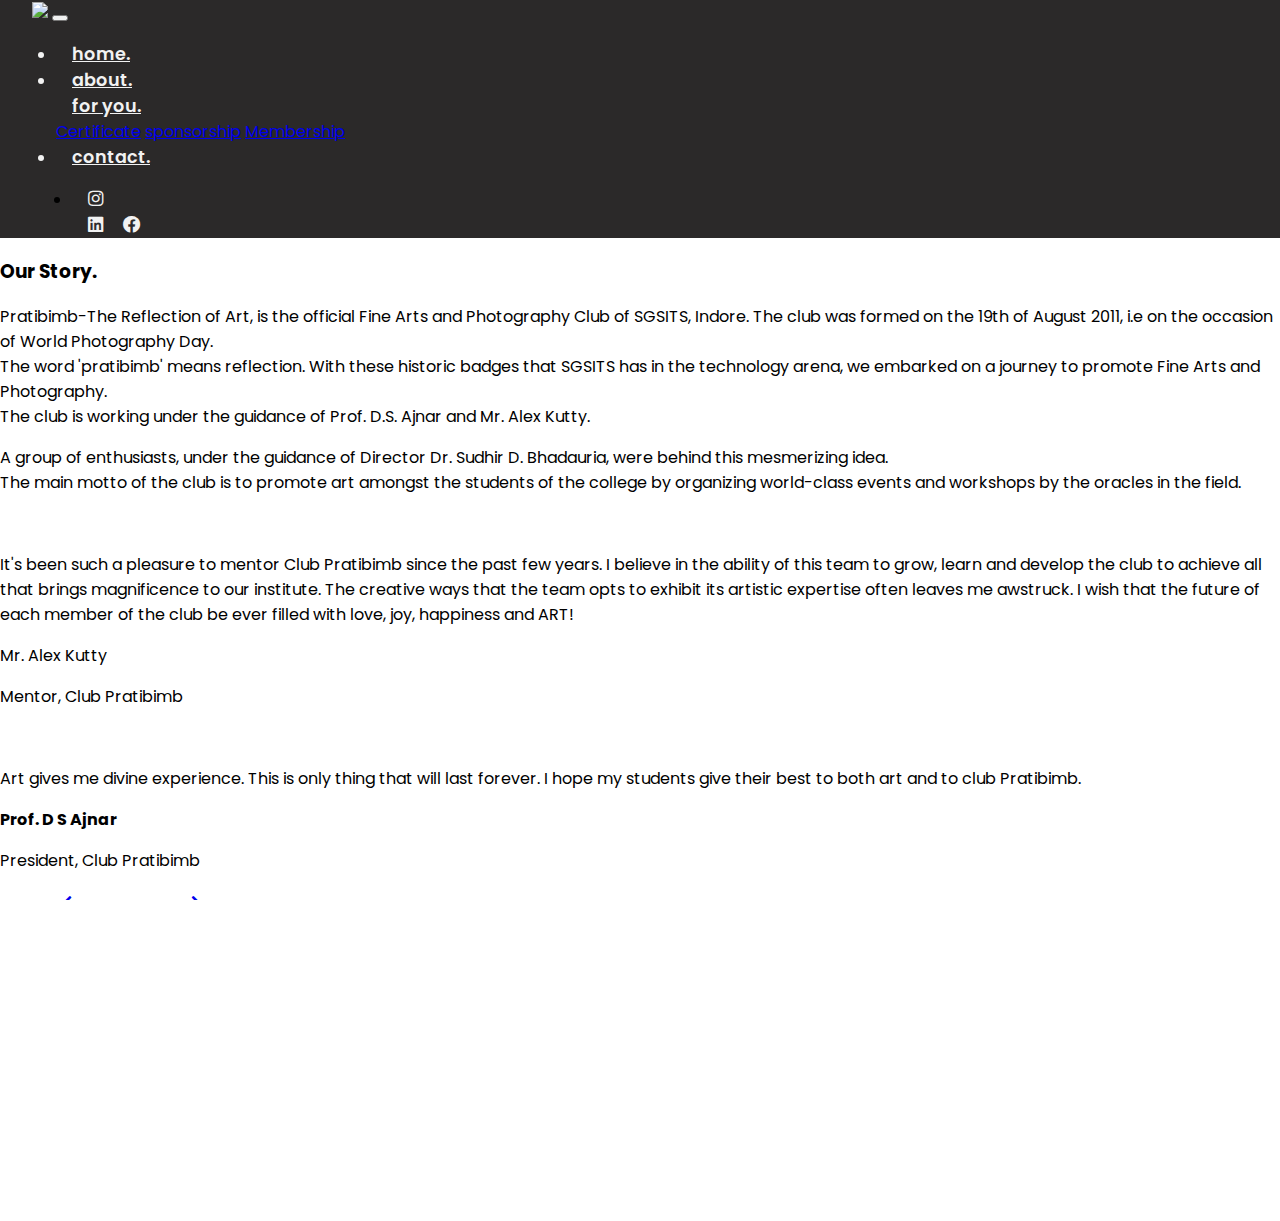
==== about.html @ 0776af66 "Update about.html" ====
<!DOCTYPE html>
<html lang="en">
<head>
    <meta charset="UTF-8">
    <meta http-equiv="X-UA-Compatible" content="IE=edge">
    <meta name="viewport" content="width=device-width, initial-scale=1.0">
    <link rel="shortcut icon" type="image/jpg" href="favicon-32x32.png"/>
    
    <link href="https://cdn.jsdelivr.net/npm/boxicons@2.0.5/css/boxicons.min.css" rel="stylesheet" />
    <link href="https://cdn.jsdelivr.net/npm/bootstrap@5.1.0/dist/css/bootstrap.min.css" rel="stylesheet" integrity="sha384-KyZXEAg3QhqLMpG8r+8fhAXLRk2vvoC2f3B09zVXn8CA5QIVfZOJ3BCsw2P0p/We" crossorigin="anonymous">
    <link href="https://cdnjs.cloudflare.com/ajax/libs/font-awesome/5.9.0/css/all.min.css" rel="stylesheet">
    <link rel="stylesheet" href="about.css">
    <link rel="stylesheet" href="abt_resp.css">
    <link rel="stylesheet" href="style.css">
    <link rel="stylesheet" href="style_responsive.css">
    <title>Pratibimb</title>
</head>
<body>
  <nav class="navbar navbar-expand-lg navbar-dark " style="background-color:#2B2929;">
    <a class="navbar-brand" href="#"><img class="logo" src="img/Pratibimb logo shirt.png"></a>
    <button class="navbar-toggler cl" type="button" data-toggle="collapse" data-target="#myNavbarToggler10"
        aria-controls="myNavbarToggler10" aria-expanded="false" aria-label="Toggle navigation">
        <span class="navbar-toggler-icon"></span>
    </button>
    <div class="collapse navbar-collapse cr" id="myNavbarToggler10">
        <ul class="navbar-nav mx-auto links">
            <li class="nav-item links ">
                <a class="nav-link links" href="index.html">home.</a>
            </li>
            <li class="nav-item links">
                <a class="nav-link links" href="about.html">about.</a>
            </li>
            <!-- <li class="nav-item">
                <a class="nav-link" href="#">For You</a>
            </li> -->
            <a class="nav-link dropdown-toggle links" href="#" id="navbarDropdown" role="button" data-toggle="dropdown" aria-haspopup="true" aria-expanded="false">
                    for you.
                    </a>
                    <div class="dropdown-menu" aria-labelledby="navbarDropdown">
                      <a class="dropdown-item" href="certificates.html">Certificate</a>
                      <a class="dropdown-item" href="sponsorship.html">sponsorship</a>
                      <a class="dropdown-item" href="membership.html">Membership</a>
                    </div>



            <li class="nav-item links">
                <a class="nav-link links" href="contact.html">contact.</a>
            </li>
        </ul>
        <ul class="navbar-nav sm-icons mr-0 cr">


            <li class="nav-item">
              <div class="yo">
                <!-- <a class="nav-link" href="#"><i class="fab fa-facebook-f"></i></a></li> -->
                <a class="nav-link l" href="https://www.instagram.com/pratibimb_sgsits/?hl=en"><i class="fab fa-instagram"></i></a></li>
                <a class="nav-link l" href="https://www.linkedin.com/company/clubpratibimb"><i class='fab fa-linkedin' ></i></a></li>
                <a class="nav-link l" href="https://www.facebook.com/profile.php?id=100005898498460"><i class="fab fa-facebook"></i></a></li>
              </div>

            

        </ul>
    </div>
</nav>

    <div class="contain resp">
        <div class="story">
            <h3>Our Story.</h3>
        <p>Pratibimb-The Reflection of Art, is the official Fine Arts and Photography
            Club of SGSITS, Indore. The club was formed on the 19th of August 2011, i.e on
            the occasion of World Photography Day.<br>
            The word 'pratibimb' means reflection. With these historic badges that 
            SGSITS has in the technology arena, we embarked on a journey to promote Fine 
            Arts and Photography.<br>
            The club is working under the guidance of Prof.  D.S. Ajnar and Mr. Alex Kutty.
        </p>
        </div>
        <div class="abt-img"></div>
        <div class="desc">
            <p>A group of enthusiasts, under the guidance of Director Dr. Sudhir D. Bhadauria,
                were behind this mesmerizing idea.<br>
                The main motto of the club is to promote art amongst the students of the college by organizing 
                world-class events and workshops by the oracles in the field.
            </p>
        </div>
    </div>

    <div class="container1">
        <div class="row1">
            <div class="col-md-8 col-center m-auto">
                <div id="myCarousel" class="carousel slide" data-ride="carousel">
                    <!-- Carousel -->
                    <div class="carousel-inner">
                        <div class="item carousel-item active">
                            <div class="img-box"><img src="img/WhatsApp Image 2021-06-03 at 5.01.20 PM.jpeg" alt=""></div>
                            <p class="testimonial">It's been such a pleasure to mentor Club Pratibimb since the past few years. I believe in the ability of this team to grow, learn and develop the club to achieve all that brings magnificence to our institute. The creative ways that the team opts to exhibit its artistic expertise often leaves me awstruck. I wish that the future of each member of the club be ever filled with love, joy, happiness and ART!</p>
                            <p class="overview"><span>Mr. Alex Kutty</span></p><p class="inc">Mentor, Club Pratibimb</p>
                        </div>
                        <div class="item carousel-item">
                            <div class="img-box"><img src="img/WhatsApp Image 2021-06-03 at 10.10.13 PM.jpeg" alt=""></div>
                            <p class="testimonial">Art gives me divine experience. This is only thing that will last forever.
                                I hope my students give their best to both art and to club Pratibimb.</p>
                                <p class="overview"><b>Prof. D S Ajnar</b></p ><p class="inc">President, Club Pratibimb</p>
                        </div>
                    </div>
                    <!-- Carousel Controls -->
                    <a class="carousel-control left carousel-control-prev" href="#myCarousel" data-slide="prev">
                        <i class="fa fa-angle-left"></i>
                    </a>
                    <a class="carousel-control right carousel-control-next" href="#myCarousel" data-slide="next">
                        <i class="fa fa-angle-right"></i>
                    </a>
                </div>
            </div>
        </div>
        <div class="msg">Supporting Pillars.</div>
    </div>


    <div class="flex-xontainer footer">
      <div class="column4 locate">
        <img src="img/Pratibimb logo shirt.png" class="footer_logo">
        <div><i class="fa fa-map-marker" aria-hidden="true"></i> Locate us</div>
       <p> SGSITS 23, M.Visvesvaraya Marg Indore, Madhya Pradesh, 452003</p>
       <p><i class="fa fa-envelope" aria-hidden="true"></i> clubpratibimb.sgsits@gmail.com</p>
      </div>
      <div class="column4 discover">
         <span>Discover</span>
         <ul>
           <li><a href="index.html">Home</a></li>
           <li><a href="about.html">About</a></li>
           <li><a href="contact.html">Contact</a></li>
         </ul>
         <div class="home-social-footer">
          <a href="https://www.instagram.com/pratibimb_sgsits/?hl=en" class="home-social-icon-footer" id="insta"><i class='fab fa-instagram' ></i></a>
          <a href="https://www.facebook.com/profile.php?id=100005898498460" class="home-social-icon-footer"><i class='fab fa-facebook-square'></i></a>
          <a href="https://www.linkedin.com/company/clubpratibimb" class="home-social-icon-footer"><i class='fab fa-linkedin' ></i></a>

        </div>
      </div>
      <div class="column4 recent-events">
        <span>Past Events</span>
         <ul>
           <li><a href="">Painting Kickstarter Workshop</a></li>
           <li><a href="">Vista</a></li>
           <li><a href="">Scribble Story</a></li>
         </ul>
      </div>
      <div class="column4 foru">
        <span>For you</span>
         <ul>
           <li><a href="sponsorship.html">Sponsorship</a></li>
           <li><a href="membership.html">Membership</a></li>
           <li><a href="certificates.html">Certificates</a></li>
         </ul>
    </div>

    </div>

    <script src="https://code.jquery.com/jquery-3.3.1.slim.min.js" integrity="sha384-q8i/X+965DzO0rT7abK41JStQIAqVgRVzpbzo5smXKp4YfRvH+8abtTE1Pi6jizo" crossorigin="anonymous"></script>
<script src="https://stackpath.bootstrapcdn.com/bootstrap/4.2.1/js/bootstrap.min.js" integrity="sha384-B0UglyR+jN6CkvvICOB2joaf5I4l3gm9GU6Hc1og6Ls7i6U/mkkaduKaBhlAXv9k" crossorigin="anonymous"></script>

    <script src="https://ajax.googleapis.com/ajax/libs/jquery/1.12.4/jquery.min.js"></script>
   

</body>
</html>
---- style.css ----
/* Google fonts */
@import url('https://fonts.googleapis.com/css2?family=Poppins:wght@300;400;500;600&display=swap');
@import url('https://fonts.googleapis.com/css2?family=Mulish:wght@600;700&display=swap');
/* variable css */
* {
  box-sizing: border-box;
}
html,body{
  font-family: poppins,sans-serif;
  margin:0;
  padding:0;
  overflow-x:hidden;
  width: 100%;
    height: 100%;
}
.navbar .navbar-nav .nav-link {
  color: #f2f2f2;
    font-size: 1.1em;
    font-weight: 600;
    margin-left:1rem;
}
.links{
  color: #f2f2f2;
}
.l{
  margin-right: 0;
}

.cl{
  margin-right: 2em;
}
.ct{
  position: relative;

}

.dropdown-toggle::after {
  content:none;
}


.cr{
  margin-left:1em;
  margin-right:2em;
}

.sm-icons {
  flex-direction: row;
}

.logo {
  margin-left: 2em;
  height:4em;
}

.header-image{
  background: url(img/header-image.jpeg);
  background-size: 100% 100%;
  height:500px;
  width:100%;
}
.column {
  float: left;
  height: 600px;
}

.column span{
  font-weight: 600;
}

.intro{
  font-size: 33px;
  line-height: 40px;
  letter-spacing: 0.03rem;
}
.left{
  width: 50%;
  padding:8% 9% 5% 5%;
}
.middle{
  width: 50%;
  padding:10% 7% 9% 7%;
}
.right {
  width: 50%;
  background: url(img/events.png);
  background-size: 100% 100%;
}

.right img{
  width:100%;
  height:466px;
}
.intro-content{
  font-size: 16px;
  font-weight: 500;
}
.intro-content span{
  font-weight: 300;
}
.left h5{
  font-size: 16px;
  font-weight: 500;
  color: #1477AB;
  font-style: italic;
  margin-top:2.5rem;
}
.column1,.column2,.column3{
  float: left;
}
.column3{
  height:600px;
}
.milestones{
  background: url(img/milestones.png) no-repeat;
  background-size: 100% 100%;
  position: relative;
}
.archives{
  background: url(img/archives.png) no-repeat;
  background-size: 100% 100%;
  position: relative;
  background-repeat: repeat;
}
.milestones, .archives,.upcoming,.pic {
  width: 25%;
  height:600px;
}
.upcoming{
  background: url(img/sandclock.png);
  background-size: 100% 100%;
  position: relative;
}
.pic{
  background: url(img/Rectangle.png);
  background-size: 100% 100%;
  position: relative;
}
.achieve{
  width: 50%;
  background-color: #242424;
  padding:10% 5% 9% 7%;
  height:600px;
}

@media only screen and (max-width: 960px) {
    .column1,.column,.column2,.column4,.column3{
      width: 100%;
    }
    .column,.column3,.middle,.achieve{
      height:500px;
    }
    .archives,.milestones{
      height:600px;
    }
  
    .achieve,.left,.middle{
      padding:18% 5% 9% 7%;
    }
    .upcoming,.pic{
      height:600px;
    }
  
  }

  @media only screen and (max-width: 960px) {
    .sm-icons .nav-item {
      padding-right: 1em;
    }
  }

  @media only screen and (max-width: 960px) {
    .discover,.recent-events,.foru,.locate{
      padding-left:0;
      padding-top: 0;
      text-align: center;
      margin-bottom: 1rem;
      margin-right:0;
    }
    .footer{
      padding-left:0px;
    }
   .footer_logo{
     margin-left: auto;
     margin-right: auto;
   }
    .locate p,.locate div{
      margin-left: auto;
     margin-right: auto;
     padding-left:0;
    padding-bottom: 10px;
    }
.recent-events ul,.foru ul{
    margin-bottom: 0;
    }
  .discover,.recent-events,.foru{
    margin-left:0;
    margin-right: 0;
  }
  .left-contact,.right-contact{
    width: 100%;
  }
  .right-form,.left-contact{
    width: 100%;
    padding:50%;
  }
  .form-contact,.right-contact{
    padding:9% 8% 0 5%;
  }
  .form-cont{
    margin-top:1.5rem;
  }
  }

  @media only screen and (max-width: 960px) {
    .flex-container {
      flex-direction: column;
    }
    .flex-item-right,.sponsorship-image{
      padding:50%;
    }
  }
  
.row1:after,.row2:after,.row:after,.row3:after {
  content: "";
  display: table;
  clear: both;
}

.column1 img,.column2 img{
  height:25rem;
  width:100%;
}
.achieve h2{
  font-weight: 600;
  color: #D3CBCB;
font-size: 33px;
}
.achieve p,.member p,.right-contact p{
  font-size: 16px;
  color: #FFFFFF;
}
.right-contact p{
  width:70%;
  text-align: left;
}
.achieve p{
  margin-bottom: 70px;
}
.achieve h5{
font-style: italic;
font-weight: 500;
font-size: 16px;
color: #EDCA2B;
}
.middle h2,.right-contact h2,.form-contact h2{
  font-weight: 600;
}
.middle h2,.right-contact h2{
font-size: 33px;
}

.form-contact h2{
  font-size: 28px;
}

.middle h5{
  font-style: italic;
font-weight: 500;
font-size: 16px;
color: #F3875F;
}
.middle p,.right-contact p{
  margin-bottom:50px;
}
.member{
  background: #242424;
  text-align: center;
  padding:5%;
  height: 600px;
}

.member p{
  width:50%;
  margin-left:auto;
  margin-right:auto;
}
.member h4{
  font-style: italic;
font-weight: 600;
font-size: 18px;
color: #FFFFFF;
}

.member span{
  color: #EACC62;
}
.footer{
  background: #C4C4C4;
  padding-left:4%;
  padding-right: 0;
  font-family: 'Mulish', sans-serif;
}
.footer_logo{
  width:9rem;
  height:5rem;
  display: block;
  margin-bottom: 20px;
}
.column4 {
  float: left;
  padding-top:3%;
}

/* Clear floats after the columns */
.footer:after {
  content: "";
  display: table;
  clear: both;
}
.locate div{
  font-weight: 700;
  font-size: 14px;
  padding-left: 20px;
}

.form-cont{
  margin-top:4rem;
}
.home-social-contact{
  text-decoration: none;
}
.home-social-icon-contact{
  text-decoration: none;
  color: #fff;
  font-size:1.5rem;
  margin-bottom:1.5rem;
  margin-left: 1rem;
}
.locate p{
  font-size: 13px;
  font-weight: 600;
  padding-left: 20px;
  padding-bottom: 20px;
  width:60%;
}
.locate{
  flex:40%;
}
.discover,.recent-events,.foru{
  padding-top: 5%;
  flex:20%;
  margin-right:8rem;
}
.discover span,.recent-events span,.foru span{
  font-weight: 700;
  font-size: 14px;
  padding-bottom: 10px;
  
}
.discover ul,.recent-events ul,.foru ul{
  list-style-type: none;
  font-size: 14px;
  font-weight: 600;
  margin:0;
  padding:0;
  margin-bottom: 30px;
}
.discover a,.recent-events a,.foru a{
  text-decoration: none;
  color: black;
}
.discover li,.recent-events li,.foru li{
  padding:10px 5px 5px 0;
}
.home-social-footer{
  text-decoration: none;
}
.home-social-icon-footer{
  text-decoration: none;
  color: black;
  font-size:1.5rem;
  margin-bottom:1.5rem;
  margin-left:1rem;
}

.home-social a{
  float:left;
  padding-left:1px;
  padding-right:0;
}
#insta{
  margin-left: 0;
}

.column3 {
  float: left;
  height: 600px;
}

.left-contact {
  flex: 50%;
  background:url(img/martix.png);
  background-size:cover;
}
.right-form{
  flex: 50%;
  background:url(img/contact.png);
  background-size: 100% 100%;
}
.form-contact{
  flex: 50%;
  padding:5% 8% 7% 5%;
  background: #2B2929;
}
.right-contact {
  flex: 50%;
  padding:6% 8% 5% 5%;
  background: #2B2929;

}

.archives-image,.milestones-image,.upcoming-image,.past-image{
  height: 150px;
  width: 238px;
}
.archives-image:before{
  content: '';
  position: absolute;
  height: 100%;
  width: 100%;
  top: 0;
  left: 0;
  background-image: url(img/archives.png) ;
  background-repeat: no-repeat;
  background-size: cover;
  -webkit-filter: grayscale(0) blur(0);
  filter: grayscale(0) blur(0);
  transition: .4s ease-in-out;
}
.archives-image:hover:before ,.milestones-image:hover:before,.upcoming-image:hover:before,.past-image:hover:before {
  -webkit-filter: grayscale(0) blur(6px);
  filter: grayscale(0) blur(6px);
  transition: .4s ease-in-out;
}

.archives-image > p,.milestones-image > p,.upcoming-image > p,.past-image > p {
  display: none;
}
.archives-image:hover > p,.milestones-image:hover > p,.upcoming-image:hover > p,.past-image:hover > p {
  position: absolute;
  top: 40%;
  display: block;
  color: #ffffff;
  font-size: 33px;
  font-weight: 600;
  z-index: 9999999;
  width: 100%;
  height: 100%;
  text-align: center;
  transition: .4s ease-in-out;
}
.milestones-image:before{
  content: '';
  position: absolute;
  height: 100%;
  width: 100%;
  top: 0;
  left: 0;
  background-image: url(img/milestones.png);
  background-size: cover;
  background-repeat: no-repeat;
  -webkit-filter: grayscale(0) blur(0);
  filter: grayscale(0) blur(0);
  transition: .4s ease-in-out;
}
.upcoming-image:before{
  content: '';
  position: absolute;
  height: 100%;
  width: 100%;
  top: 0;
  left: 0;
  background-image: url(img/sandclock.png);
  background-size: cover;
  background-repeat: no-repeat;
  -webkit-filter: grayscale(0) blur(0);
  filter: grayscale(0) blur(0);
  transition: .2s ease-in-out;
  background-size: 100% 100%;
}
.past-image:before{
  content: '';
  position: absolute;
  height: 100%;
  width: 100%;
  top: 0;
  left: 0;
  background-image: url(img/Rectangle.png);
  background-size: cover;
  background-repeat: no-repeat;
  -webkit-filter: grayscale(0) blur(0);
  filter: grayscale(0) blur(0);
  transition: .4s ease-in-out;
  background-size: 100% 100%;
}

.email span{
  font-weight: 600;
  color: #7AD70D;
  font-size:25px;
}

label{
  font-family: Mulish;
font-style: normal;
font-weight: bold;
font-size: 15px;
color: #E0E0E0;
box-sizing: border-box;
}

.submit{
  width: 40%;
  background-color: #7AD70D;
  color: #000000;
   padding: 14px 20px;
   font-family: Poppins;
font-weight: 500;
  margin: 15px 0;
  border: none;
  border-radius: 4px;
  cursor: pointer;
}

.flex-container {
  display: flex;
  flex-direction: row;
}

.flex-item-left {
  padding:3% 8% 5% 5%;
  background: #2B2929;
  flex: 50%;
}

.flex-item-right {
  background:url(img/Sponsorship-1.png);
  background-size: 100% 100%;
  flex: 50%;
}
.sponsorship-image{
  background:url(img/sponsor.png);
  background-size: 100% 100%;
  flex: 50%;
}

.member-gs{
  background:url(img/member-1.png);
  background-size: 100% 100%;
  flex: 50%;
}
.upi{
  flex: 50%;
  background: #FFFFFF;
  padding:2% 8% 3% 6%;
}
.qrcode{
  display: block;
  margin-left: auto;
  margin-right: auto;
  width: 50%;
  margin-bottom: 2rem;
}
.member-nongs{
  background:url(img/member-2.png);
  background-size: 100% 100%;
  flex: 50%;
}


.form-heading{
  font-family: Poppins;
font-style: normal;
font-weight: 500;
font-size: 30px;
color: #FFFFFF;
}

.form-para{
  font-family: Poppins;
font-style: normal;
font-weight: 500;
font-size: 24px;
color: #E0E0E0;

}

.formSubmit{
  width: 40%;
  background-color: #B91900;
  color: #FFFFFF;
   padding: 14px 20px;
   font-family: Poppins;
font-weight: 500;
  margin: 8px 0;
  border: none;
  border-radius: 4px;
  cursor: pointer;
}

.member-para{
  margin-top:3rem;
  font-family: Poppins;
font-style: normal;
font-weight: 500;
color: #B91900;
}
.form-inp{
  margin-bottom:10px;
}
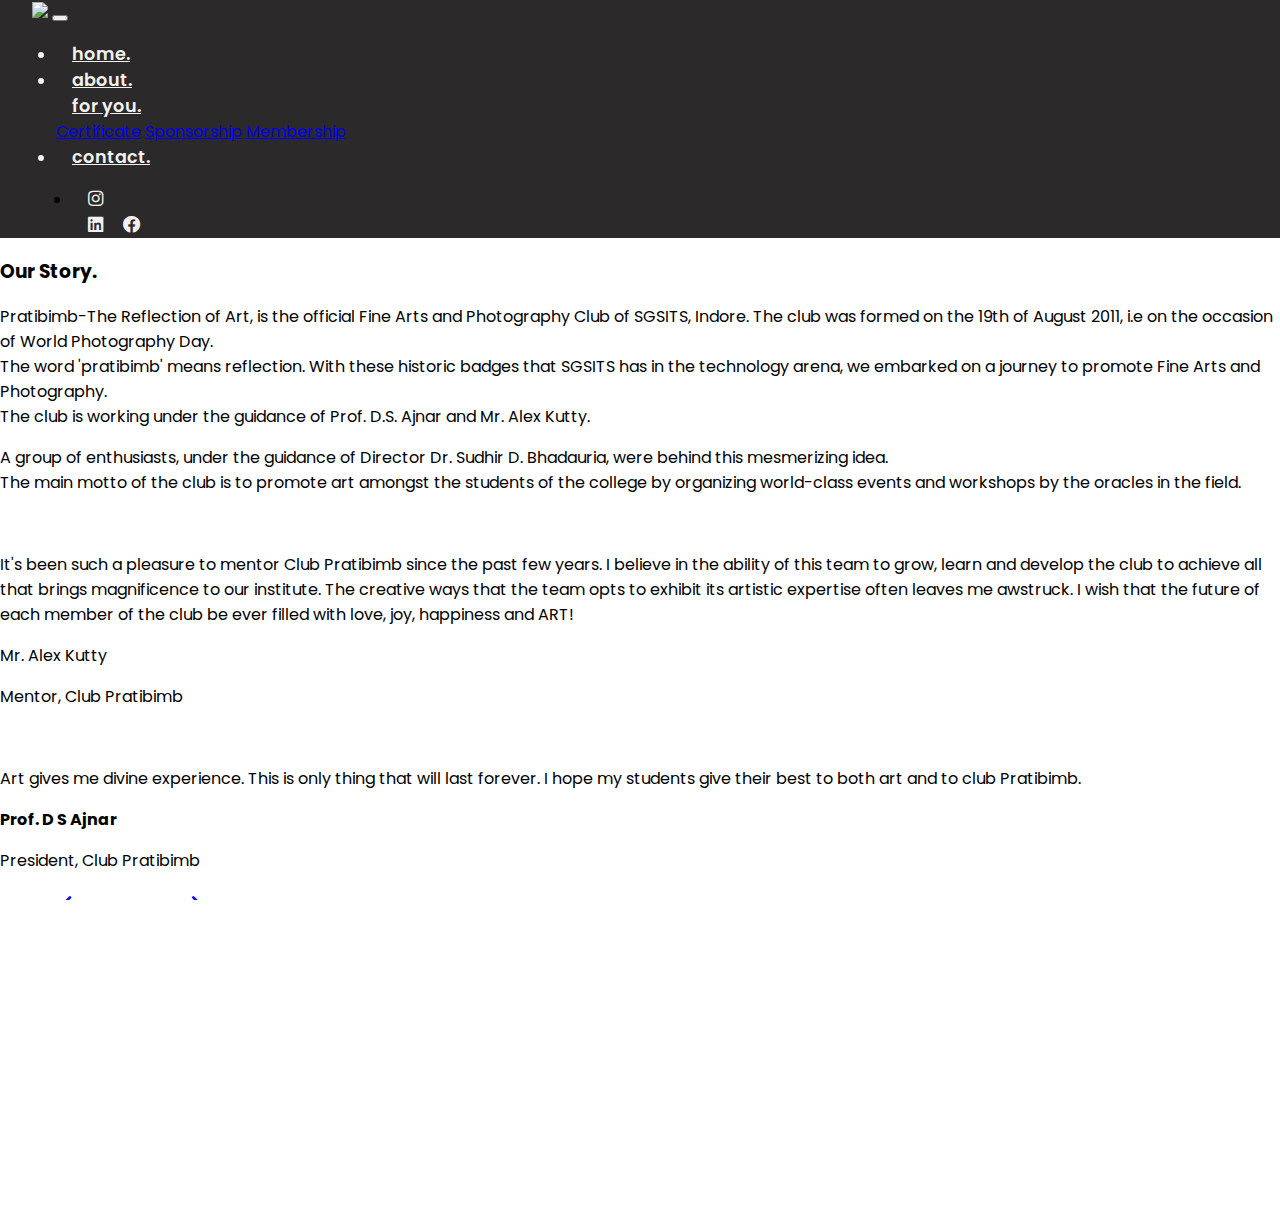
==== commit bf351d33: "Update about.html" ====
--- a/about.html
+++ b/about.html
@@ -38,7 +38,7 @@
                     </a>
                     <div class="dropdown-menu" aria-labelledby="navbarDropdown">
                       <a class="dropdown-item" href="certificates.html">Certificate</a>
-                      <a class="dropdown-item" href="sponsorship.html">sponsorship</a>
+                      <a class="dropdown-item" href="sponsorship.html">Sponsorship</a>
                       <a class="dropdown-item" href="membership.html">Membership</a>
                     </div>
 
@@ -143,17 +143,18 @@
       <div class="column4 recent-events">
         <span>Past Events</span>
          <ul>
-           <li><a href="">Painting Kickstarter Workshop</a></li>
-           <li><a href="">Vista</a></li>
-           <li><a href="">Scribble Story</a></li>
+           <li><a href="events.html">Painting Kickstarter Workshop</a></li>
+           <li><a href="events.html">Vista</a></li>
+           <li><a href="events.html">Scribble Story</a></li>
          </ul>
       </div>
       <div class="column4 foru">
         <span>For you</span>
          <ul>
+             <li><a href="certificates.html">Certificate</a></li>
            <li><a href="sponsorship.html">Sponsorship</a></li>
            <li><a href="membership.html">Membership</a></li>
-           <li><a href="certificates.html">Certificates</a></li>
+           
          </ul>
     </div>
 
--- a/style.css
+++ b/style.css
@@ -55,9 +55,8 @@
 
 .header-image{
   background: url(img/header-image.jpeg);
-  background-size: 100% 100%;
+  background-size: 100%;
   height:500px;
-  width:100%;
 }
 .column {
   float: left;
@@ -84,7 +83,7 @@
 .right {
   width: 50%;
   background: url(img/events.png);
-  background-size: 100% 100%;
+  background-size: 100%;
 }
 
 .right img{
@@ -113,12 +112,12 @@
 }
 .milestones{
   background: url(img/milestones.png) no-repeat;
-  background-size: 100% 100%;
+  background-size: 100%;
   position: relative;
 }
 .archives{
   background: url(img/archives.png) no-repeat;
-  background-size: 100% 100%;
+  background-size: 100%;
   position: relative;
   background-repeat: repeat;
 }
@@ -128,12 +127,12 @@
 }
 .upcoming{
   background: url(img/sandclock.png);
-  background-size: 100% 100%;
+  background-size: 100% ;
   position: relative;
 }
 .pic{
   background: url(img/Rectangle.png);
-  background-size: 100% 100%;
+  background-size: 100%;
   position: relative;
 }
 .achieve{
@@ -401,12 +400,12 @@
 .left-contact {
   flex: 50%;
   background:url(img/martix.png);
-  background-size:cover;
+  background-size:100%;
 }
 .right-form{
   flex: 50%;
   background:url(img/contact.png);
-  background-size: 100% 100%;
+  background-size: 100%;
 }
 .form-contact{
   flex: 50%;
@@ -433,7 +432,7 @@
   left: 0;
   background-image: url(img/archives.png) ;
   background-repeat: no-repeat;
-  background-size: cover;
+  background-size:100%;
   -webkit-filter: grayscale(0) blur(0);
   filter: grayscale(0) blur(0);
   transition: .4s ease-in-out;
@@ -468,7 +467,7 @@
   top: 0;
   left: 0;
   background-image: url(img/milestones.png);
-  background-size: cover;
+  background-size: 100%;
   background-repeat: no-repeat;
   -webkit-filter: grayscale(0) blur(0);
   filter: grayscale(0) blur(0);
@@ -482,7 +481,7 @@
   top: 0;
   left: 0;
   background-image: url(img/sandclock.png);
-  background-size: cover;
+  background-size:100%;
   background-repeat: no-repeat;
   -webkit-filter: grayscale(0) blur(0);
   filter: grayscale(0) blur(0);
@@ -497,7 +496,7 @@
   top: 0;
   left: 0;
   background-image: url(img/Rectangle.png);
-  background-size: cover;
+  background-size: 100%;
   background-repeat: no-repeat;
   -webkit-filter: grayscale(0) blur(0);
   filter: grayscale(0) blur(0);
@@ -508,7 +507,7 @@
 .email span{
   font-weight: 600;
   color: #7AD70D;
-  font-size:25px;
+  font-size:20px;
 }
 
 label{
@@ -546,18 +545,18 @@
 
 .flex-item-right {
   background:url(img/Sponsorship-1.png);
-  background-size: 100% 100%;
+  background-size: 100%;
   flex: 50%;
 }
 .sponsorship-image{
   background:url(img/sponsor.png);
-  background-size: 100% 100%;
+  background-size: 100%;
   flex: 50%;
 }
 
 .member-gs{
   background:url(img/member-1.png);
-  background-size: 100% 100%;
+  background-size: 100%;
   flex: 50%;
 }
 .upi{
@@ -574,7 +573,7 @@
 }
 .member-nongs{
   background:url(img/member-2.png);
-  background-size: 100% 100%;
+  background-size: 100%;
   flex: 50%;
 }
 
